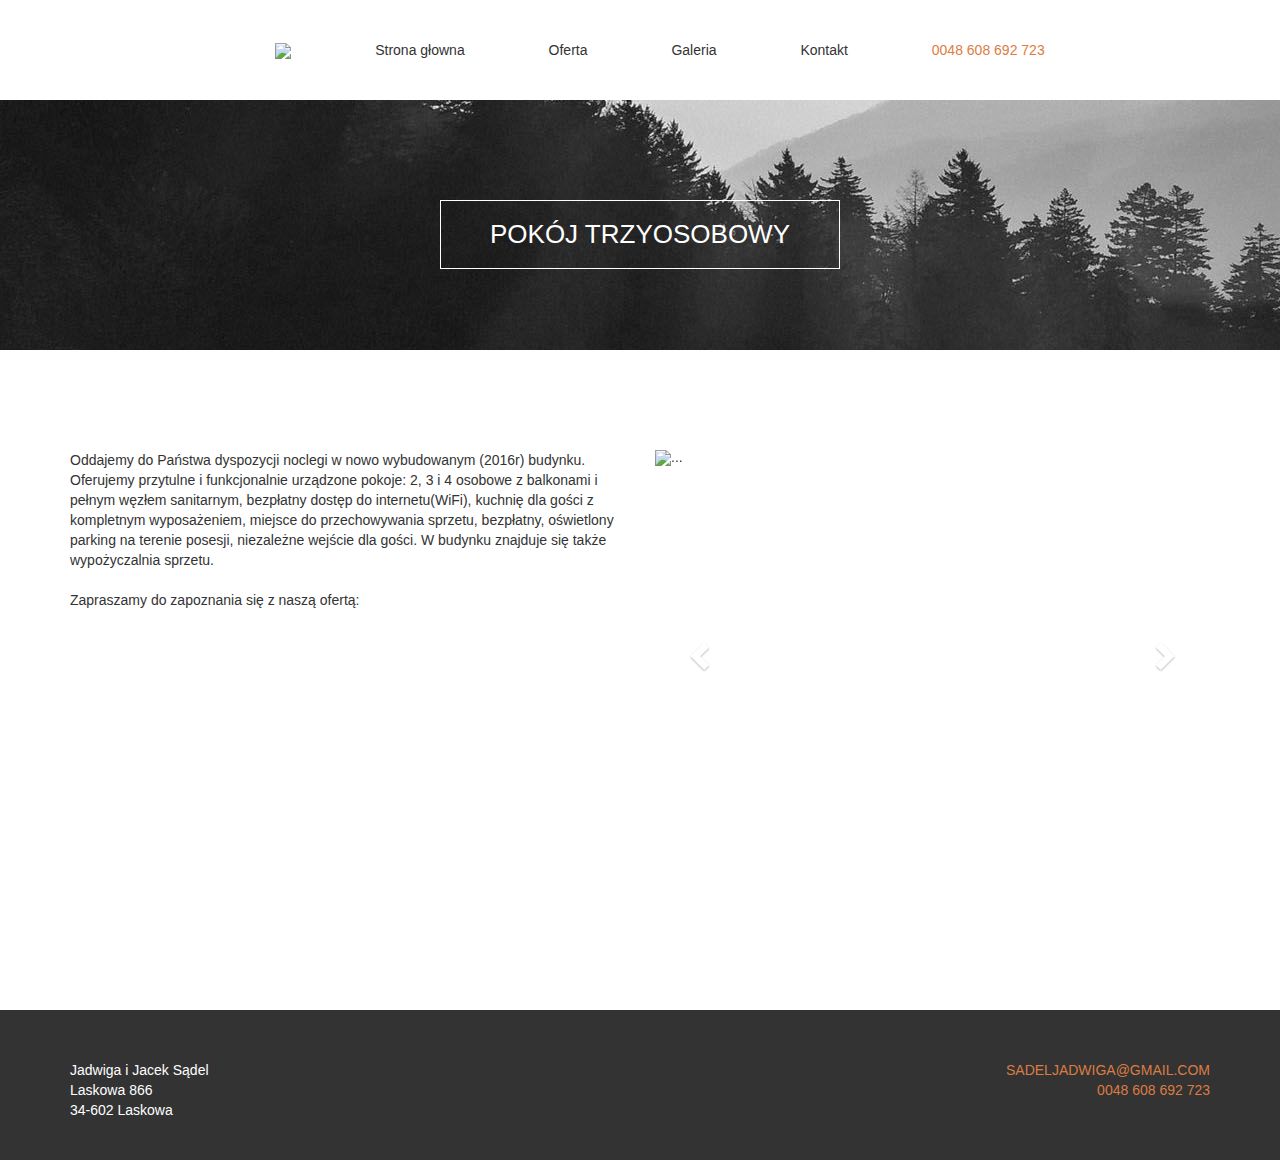
==== dwu.html @ 16556ebd "Add files via upload" ====
<!DOCTYPE html PUBLIC "-//W3C//DTD XHTML 1.0 Transitional//EN" "http://www.w3.org/TR/xhtml1/DTD/xhtml1-transitional.dtd">
<html xmlns="http://www.w3.org/1999/xhtml" xml:lang="pl">
<head>
	<meta charset="UTF-8" />
	<meta http-equiv="X-UA-Compatible" content="IE=edge,chrome=1">
	<meta name="author" content="Aleksandra Frankowska"/>
	<meta name="viewport" content="width=device-width, initial-scale=1.0">

	<title>Pokoje w Laskowej | Nocleg przy stoku</title>

  <link rel="stylesheet" href="http://netdna.bootstrapcdn.com/bootstrap/3.1.1/css/bootstrap.min.css">
  <link rel="stylesheet" href="http://netdna.bootstrapcdn.com/bootstrap/3.1.1/css/bootstrap-theme.min.css">
	<link rel="stylesheet" href="assets/css/main.css">

	<!--[if lt IE 9]>
	<script src="http://html5shiv.googlecode.com/svn/trunk/html5.js"></script>
	<![endif]-->
</head>
<body>
	<nav id="sticky_nav">
		<ul>
			<li class="logo"><img src="#"/></li>
			<li><a href="index.html">Strona głowna</a></li>
			<li><a href="oferta.html">Oferta</a></li>
			<li><a href="galeria.html">Galeria</a></li>
			<li><a href="kontakt.html">Kontakt</a></li>
			<li class="tel">0048 608 692 723</li>
		</ul>
	</nav>
	<section id="napis">
		<p class="pokoj">POKÓJ TRZYOSOBOWY</p>
	</section>
	<section id="offer">
		<div class="container">
			<div class="row">
				<div class="col-md-6">
					<p>
						Oddajemy do Państwa dyspozycji noclegi w nowo wybudowanym (2016r) budynku. Oferujemy przytulne i funkcjonalnie urządzone pokoje:
						2, 3 i 4 osobowe z balkonami i pełnym węzłem sanitarnym, bezpłatny dostęp do internetu(WiFi), kuchnię dla gości z kompletnym wyposażeniem, miejsce do przechowywania sprzetu, bezpłatny, oświetlony parking na terenie posesji, niezależne wejście dla gości.
						W budynku znajduje się także wypożyczalnia sprzetu.<br /><br />
						Zapraszamy do zapoznania się z naszą ofertą:<br />
					</p>
				</div>
				<div class="col-md-6">
					<div id="carousel-example-generic" class="carousel slide" data-ride="carousel">
			  <ol class="carousel-indicators">
			    <li data-target="#carousel-example-generic" data-slide-to="0" class="active"></li>
			    <li data-target="#carousel-example-generic" data-slide-to="1"></li>
			    <li data-target="#carousel-example-generic" data-slide-to="2"></li>
			  </ol>

			  <div class="carousel-inner" role="listbox">
			    <div class="item active">
			      <img src="assets/images/slide1.jpg" alt="...">
			    </div>
			    <div class="item">
			      <img src="assets/images/slide2.jpg" alt="...">
			    </div>
					<div class="item">
						<img src="assets/images/slide3.jpg" alt="...">
					</div>
			  </div>

			  <!-- Controls -->
			  <a class="left carousel-control" href="#carousel-example-generic" role="button" data-slide="prev" style="background:none;">
			    <span class="glyphicon glyphicon-chevron-left" aria-hidden="true"></span>
			    <span class="sr-only">Previous</span>
			  </a>
			  <a class="right carousel-control" href="#carousel-example-generic" role="button" data-slide="next" style="background:none;">
			    <span class="glyphicon glyphicon-chevron-right" aria-hidden="true"></span>
			    <span class="sr-only">Next</span>
			  </a>
			</div>
				</div>
				</div>
			</div>
		</div>
	</section>

<footer style="position:reltive;">
		<div class="container">
			<div class="row">
				<div class="col-md-6">
		<p class="left" style="text-align:left;">
			Jadwiga i Jacek Sądel<br />
			Laskowa 866<br />
			34-602 Laskowa
		</p>
	</div>
	<div class="col-md-6">
		<p class="right" style="text-align:right;">
			SADELJADWIGA@GMAIL.COM<br />
			0048 608 692 723
		</p>
		</div>
		</div>
	</div>
	</footer>
	<script>
 function initMap() {
	 var uluru = {lat: 49.7775081, lng: 20.4204369};
	 var map = new google.maps.Map(document.getElementById('map'), {
		 zoom: 15,
		 center: uluru,
		 styles:[{"featureType":"all","elementType":"all","stylers":[{"saturation":-100},{"gamma":0.5}]}]
	 });
	 var marker = new google.maps.Marker({
		 position: uluru,
		 map: map
	 });
 }
</script>
<!-- BEGIN SKRYPTY -->
<script async defer
		src="https://maps.googleapis.com/maps/api/js?key=AIzaSyCjMtohWU9fEoB_WCOUi8Y88CTHA7mAX3E&callback=initMap">
</script>
			<!-- BEGIN SKRYPTY -->
			<script src="http://code.jquery.com/jquery-2.1.1.min.js"></script>
			<script src="http://netdna.bootstrapcdn.com/bootstrap/3.1.1/js/bootstrap.min.js"></script>
			<!-- END SKRYPTY -->
	</body>
</html>
---- assets/css/main.css ----
html,body{
  margin:0;padding:0;
  font-family: 'Open Sans', sans-serif;
  font-size:14px;
  overflow:auto;
}
nav{
  z-index:1000;
  width:100%;
  height:100px;
  position:fixed;
  background-color: #FFF;
  text-align: center;
}
#sticky_nav{
  width:100%;
  height:100px;
  position: absolute;
  text-align: center;
  background-color:#FFF;
}
nav ul li{
  display:inline-block;
  margin:40px;
  list-style-type: none;
}
nav ul li a{
  color:#333;
  text-decoration:none;
}
nav ul li.tel{
  color:#DC7C43;
}
nav ul li a:hover{
  color:#DC7C43;
  transition: 0.3s ease;
  text-decoration: none;
}
#rooms .col-md-6 a{
  border:1px solid #DC7C43;
  padding:6px;
  color:#DC7C43;
}
#rooms .col-md-6 a:hover{
  color:#DC7C43;
  text-decoration:none;
}
#rooms .col-md-6 a:visited{
  text-decoration: none;
}
#map{
  height:343px;
}
#napis{
  width:100%;
  margin:100px 0 0;
  height:250px;
  display:block;
  position: relative;
  background: url('../images/back1.jpg');
  background-attachment:fixed;
  text-align: center:
}
#napis .oferta{
  position:relative;
  width:200px;
  margin:0 auto;
  text-align:center;
  font-size:26px;
  border:1px solid #FFF;
  padding:15px;
  z-index:1000;
  margin:0 auto;
  top:100px;
  color:#FFF;
}
#napis .pokoj{
  position:relative;
  width:400px;
  margin:0 auto;
  text-align:center;
  font-size:26px;
  border:1px solid #FFF;
  padding:15px;
  z-index:1000;
  margin:0 auto;
  top:100px;
  color:#FFF;
}
#location{
  margin:100px 0 100px;
}
#offer{
  margin:100px 0 100px;
}
#offer .col-md-12 a{
  margin:30px 0 0;
  border:1px solid #DC7C43;
  padding:10px;
  color:#DC7C43;
}
#offer .col-md-12 a:hover{
  text-decoration: none;
  border:1px solid #333;
  transition: 0.3s ease;
  color:#333;
}
#contact{
  margin:100px 0 100px;
}
#location .col-md-6 a{
  border:1px solid #DC7C43;
  padding:6px;
  color:#DC7C43;
  float:right;
}
#location .col-md-6 a:hover{
  color:#DC7C43;
  text-decoration:none;
}
#location .col-md-6 a:visited{
  text-decoration: none;
}
.col-md-6 h2{
  font-size:22px;
}
footer{
  width:100%;
  height:150px;
  background-color:#333;
  color:#FFF;
  bottom:0;
}
footer .left{
  margin:50px 0 0;
}
footer .right{
  color:#DC7C43;
  margin:50px 0 0;
}
/* CUSTOMIZE THE NAVBAR
-------------------------------------------------- */

/* Special class on .container surrounding .navbar, used for positioning it into place. */
.navbar-wrapper {
  position: absolute;
  top: 0;
  left: 0;
  right: 0;
  z-index: 20;
}

/* Flip around the padding for proper display in narrow viewports */
.navbar-wrapper .container {
  padding-left: 0;
  padding-right: 0;
}
.navbar-wrapper .navbar {
  padding-left: 15px;
  padding-right: 15px;
}


/* CUSTOMIZE THE CAROUSEL
-------------------------------------------------- */

/* Carousel base class */
.carousel {
  min-height: 400px;
  margin-bottom: 60px;
}
/* Since positioning the image, we need to help out the caption */
.carousel-caption {
  z-index: 10;
}

/* Declare heights because of positioning of img element */
.carousel .item {
  min-height: 400px;
}
.carousel-inner > .item > img {
  position: absolute;
  top: 0;
  left: 0;
  min-width: 100%;
  min-height: 400px;
}
.marketing {
  padding-left: 15px;
  padding-right: 15px;
}

/* Center align the text within the three columns below the carousel */
.marketing .col-lg-4 {
  text-align: center;
  margin-bottom: 20px;
}
.marketing h2 {
  font-weight: normal;
}
.marketing .col-lg-4 p {
  margin-left: 10px;
  margin-right: 10px;
}
.featurette-divider {
  margin: 80px 0; /* Space out the Bootstrap <hr> more */
}

/* Thin out the marketing headings */
.featurette-heading {
  font-weight: 300;
  line-height: 1;
  letter-spacing: -1px;
}
@media (min-width: 768px) {

  /* Remove the edge padding needed for mobile */
  .marketing {
    padding-left: 0;
    padding-right: 0;
  }

  /* Navbar positioning foo */
  .navbar-wrapper {
    margin-top: 20px;
  }
  .navbar-wrapper .container {
    padding-left:  15px;
    padding-right: 15px;
  }
  .navbar-wrapper .navbar {
    padding-left:  0;
    padding-right: 0;
  }

  /* The navbar becomes detached from the top, so we round the corners */
  .navbar-wrapper .navbar {
    border-radius: 4px;
  }

  /* Bump up size of carousel content */
  .carousel-caption p {
    margin-bottom: 20px;
    font-size: 21px;
    line-height: 1.4;
  }

  .featurette-heading {
    font-size: 50px;
  }
}
@media (min-width: 992px) {
  .featurette-heading {
    margin-top: 120px;
  }
}
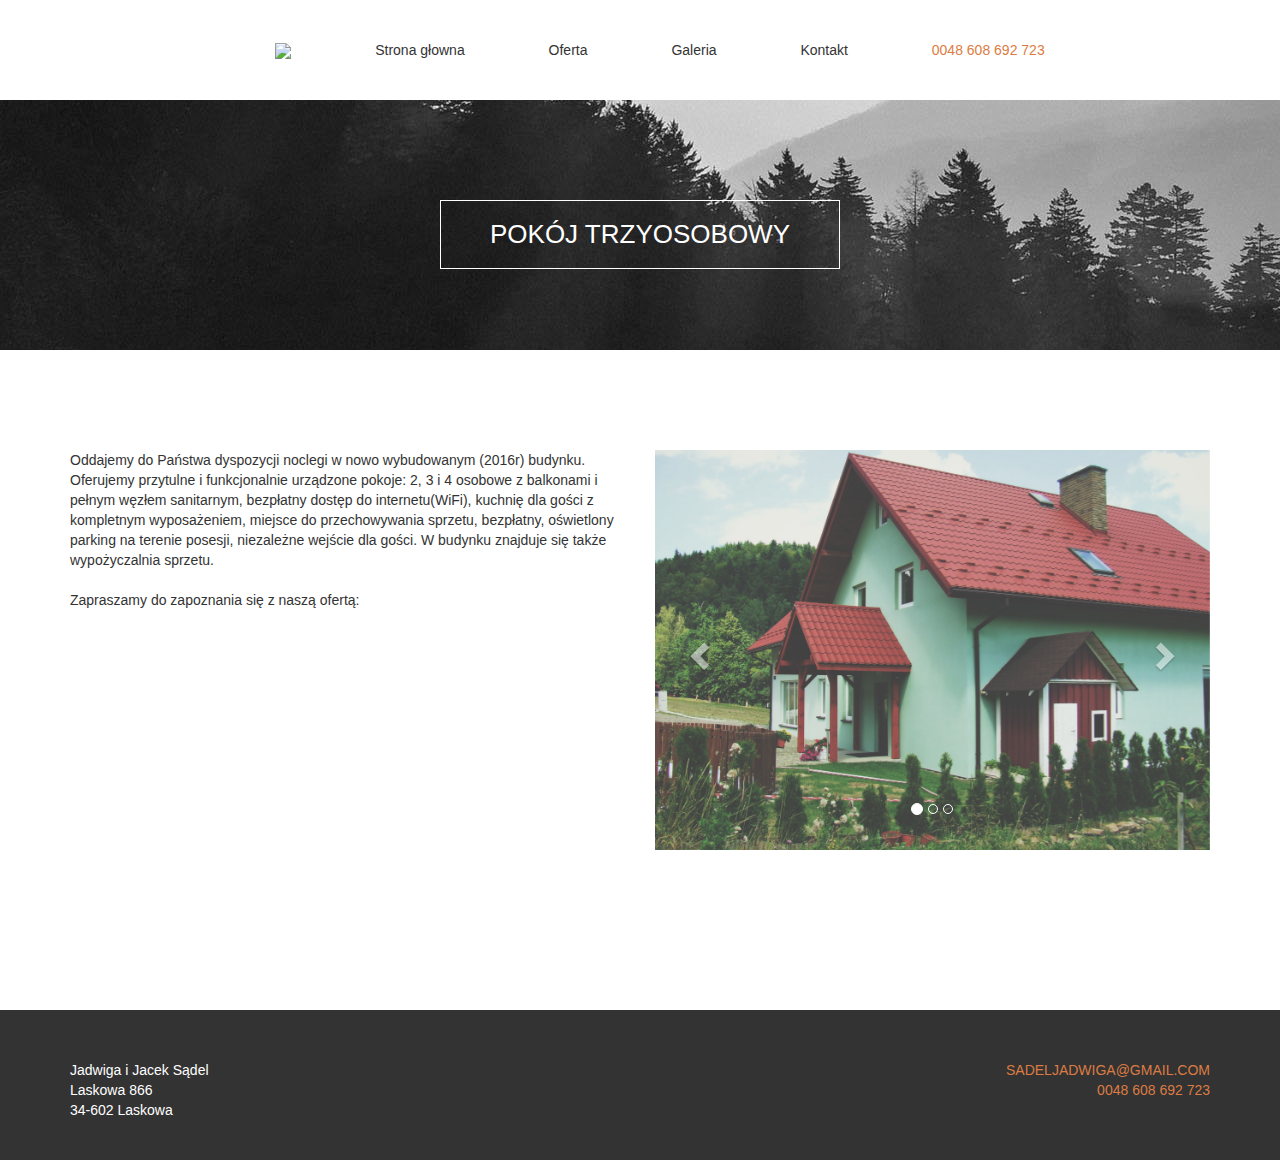
==== commit 9c3d9343: "Add files via upload" ====
--- a/dwu.html
+++ b/dwu.html
@@ -8,8 +8,8 @@
 
 	<title>Pokoje w Laskowej | Nocleg przy stoku</title>
 
-  <link rel="stylesheet" href="http://netdna.bootstrapcdn.com/bootstrap/3.1.1/css/bootstrap.min.css">
-  <link rel="stylesheet" href="http://netdna.bootstrapcdn.com/bootstrap/3.1.1/css/bootstrap-theme.min.css">
+  <link rel="stylesheet" href="https://netdna.bootstrapcdn.com/bootstrap/3.1.1/css/bootstrap.min.css">
+  <link rel="stylesheet" href="https://netdna.bootstrapcdn.com/bootstrap/3.1.1/css/bootstrap-theme.min.css">
 	<link rel="stylesheet" href="assets/css/main.css">
 
 	<!--[if lt IE 9]>
